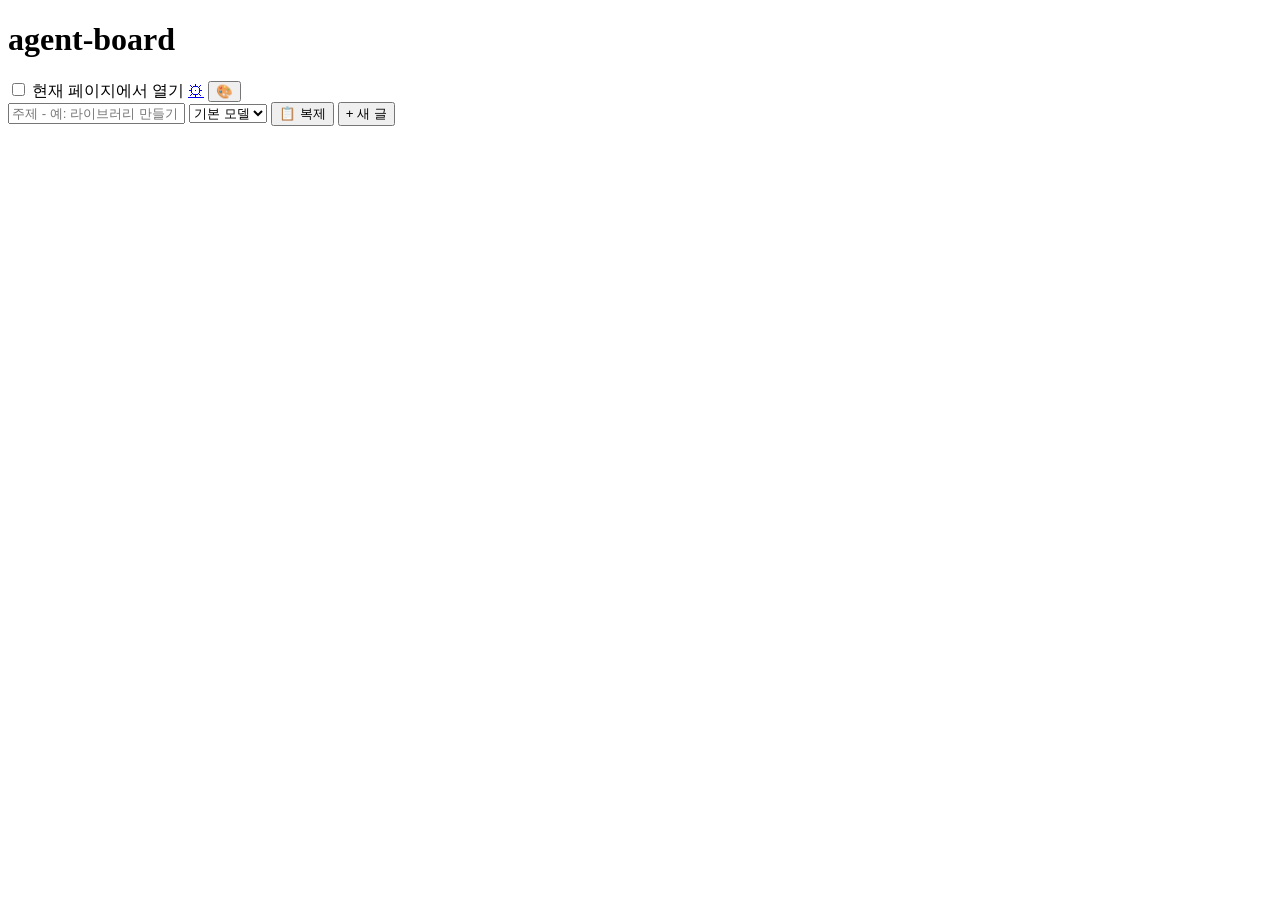
==== agent_board/static/index.html @ c309f875 "feat: 대화방 clone — 파일 트리 피커 (전체/파일만/임의 선택) + v1.20.0 새 글 생성 시 다른 글을 원본으로 선택하고 워크스페이스 파일 트리에서 복사할 항목을 " ====
<!doctype html>
<html lang="ko">
<head>
  <meta charset="utf-8">
  <meta name="viewport" content="width=device-width, initial-scale=1">
  <title>agent-board</title>
  <link rel="stylesheet" href="/static/style.css">
  <!-- 첫 페인트 전 테마 적용 (FOUC 방지) — agent-cli 와 동일 키 공유 -->
  <script>
    (function () {
      var THEMES = ["amber", "slate", "midnight", "terminal", "light"];
      try {
        var t = localStorage.getItem("agentcli_theme");
        if (THEMES.indexOf(t) === -1) {
          t = matchMedia("(prefers-color-scheme: light)").matches ? "light" : "amber";
        }
        document.documentElement.setAttribute("data-theme", t);
      } catch (e) {
        document.documentElement.setAttribute("data-theme", "amber");
      }
    })();
  </script>
</head>
<body>
  <header>
    <h1>agent-board</h1>
    <label class="open-mode" title="끄면 새 탭에서 열림">
      <input type="checkbox" id="same-tab"> 현재 페이지에서 열기
    </label>
    <a id="admin-link" href="/admin" title="admin — agent-cli config/models 편집">⚙</a>
    <span id="theme-wrap">
      <button id="theme-btn" class="btn-icon" type="button" title="테마 선택" aria-haspopup="true" aria-expanded="false">🎨</button>
      <div id="theme-menu" role="menu" hidden></div>
    </span>
  </header>

  <section id="new">
    <input id="new-topic" type="text" placeholder="주제 - 예: 라이브러리 만들기" maxlength="200">
    <select id="new-model" title="모델 (선택 안 하면 기본)">
      <option value="">기본 모델</option>
    </select>
    <button id="clone-toggle" type="button" class="btn-ghost"
            title="다른 글의 파일/대화를 복사해서 시작">📋 복제</button>
    <button id="new-create" type="button" class="btn-primary">+ 새 글</button>
  </section>
  <!-- 대화방 clone: 원본 글 선택 → 워크스페이스 파일 트리에서 복사할
       항목 체크 (.agent-cli/sessions/… 를 고르면 대화까지 이어받음). -->
  <section id="clone-panel" hidden>
    <div class="clone-row">
      <label>복제 원본</label>
      <select id="clone-source"><option value="">(선택)</option></select>
      <span id="clone-hint" class="clone-hint">파일/폴더를 체크하세요. <code>.agent-cli</code> 를 포함하면 대화까지 이어집니다.</span>
    </div>
    <div id="clone-tree" class="clone-tree"></div>
  </section>

  <main id="posts"></main>

  <script src="/static/app.js"></script>
</body>
</html>
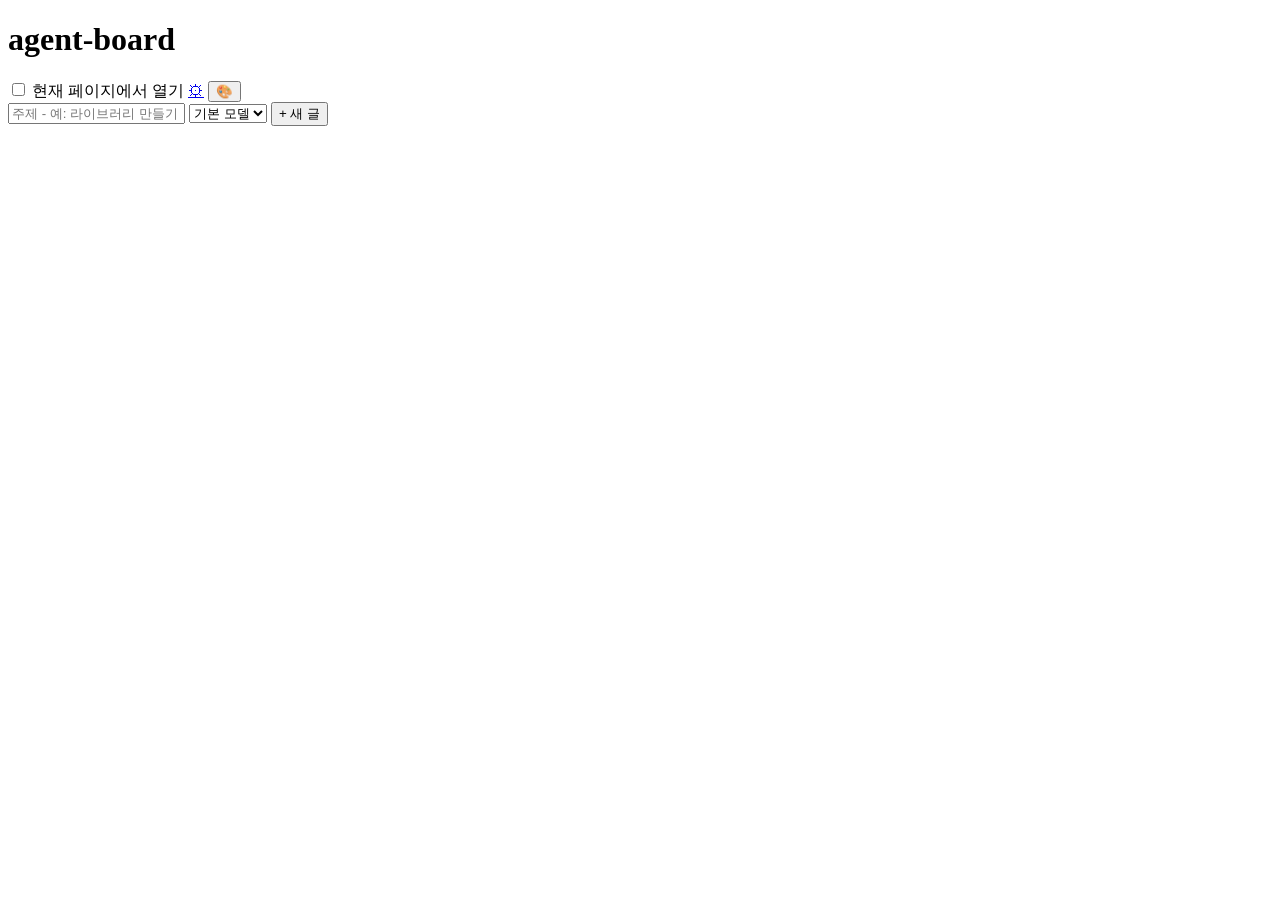
==== commit ecca7371: "feat: 복제 UX 를 카드 버튼 + 모달로 (v1.21.0) 사용자 요청: 복제 버튼이 열기 옆에 있는 게 직관적 + 팝업 하나에서 전부 설정 + 닫거나 취소로 중단.  - 새" ====
--- a/agent_board/static/index.html
+++ b/agent_board/static/index.html
@@ -39,23 +39,35 @@
     <select id="new-model" title="모델 (선택 안 하면 기본)">
       <option value="">기본 모델</option>
     </select>
-    <button id="clone-toggle" type="button" class="btn-ghost"
-            title="다른 글의 파일/대화를 복사해서 시작">📋 복제</button>
     <button id="new-create" type="button" class="btn-primary">+ 새 글</button>
-  </section>
-  <!-- 대화방 clone: 원본 글 선택 → 워크스페이스 파일 트리에서 복사할
-       항목 체크 (.agent-cli/sessions/… 를 고르면 대화까지 이어받음). -->
-  <section id="clone-panel" hidden>
-    <div class="clone-row">
-      <label>복제 원본</label>
-      <select id="clone-source"><option value="">(선택)</option></select>
-      <span id="clone-hint" class="clone-hint">파일/폴더를 체크하세요. <code>.agent-cli</code> 를 포함하면 대화까지 이어집니다.</span>
-    </div>
-    <div id="clone-tree" class="clone-tree"></div>
   </section>
 
   <main id="posts"></main>
 
+  <!-- 대화방 복제 모달 — 각 글 카드의 '복제' 버튼이 그 글을 원본으로 열기.
+       한 창에서 주제·모델·복사 항목을 전부 설정. 닫기(backdrop/Esc)나
+       취소 = 중단. -->
+  <dialog id="clone-dlg">
+    <div class="clone-dlg-head">
+      <div class="clone-dlg-title">📋 대화방 복제</div>
+      <button id="clone-x" type="button" class="btn-icon" title="닫기">✕</button>
+    </div>
+    <div id="clone-src-label" class="clone-src-label"></div>
+    <div class="clone-fields">
+      <input id="clone-topic" type="text" placeholder="새 주제" maxlength="200">
+      <select id="clone-model" title="모델 (선택 안 하면 기본)">
+        <option value="">기본 모델</option>
+      </select>
+    </div>
+    <div id="clone-hint" class="clone-hint">복사할 파일/폴더를 체크하세요. <code>.agent-cli</code> 를 포함하면 대화까지 이어집니다.</div>
+    <div id="clone-tree" class="clone-tree"></div>
+    <div id="clone-msg" class="clone-msg"></div>
+    <div class="clone-dlg-foot">
+      <button id="clone-cancel" type="button" class="btn-ghost">취소</button>
+      <button id="clone-go" type="button" class="btn-primary">복제 생성</button>
+    </div>
+  </dialog>
+
   <script src="/static/app.js"></script>
 </body>
 </html>
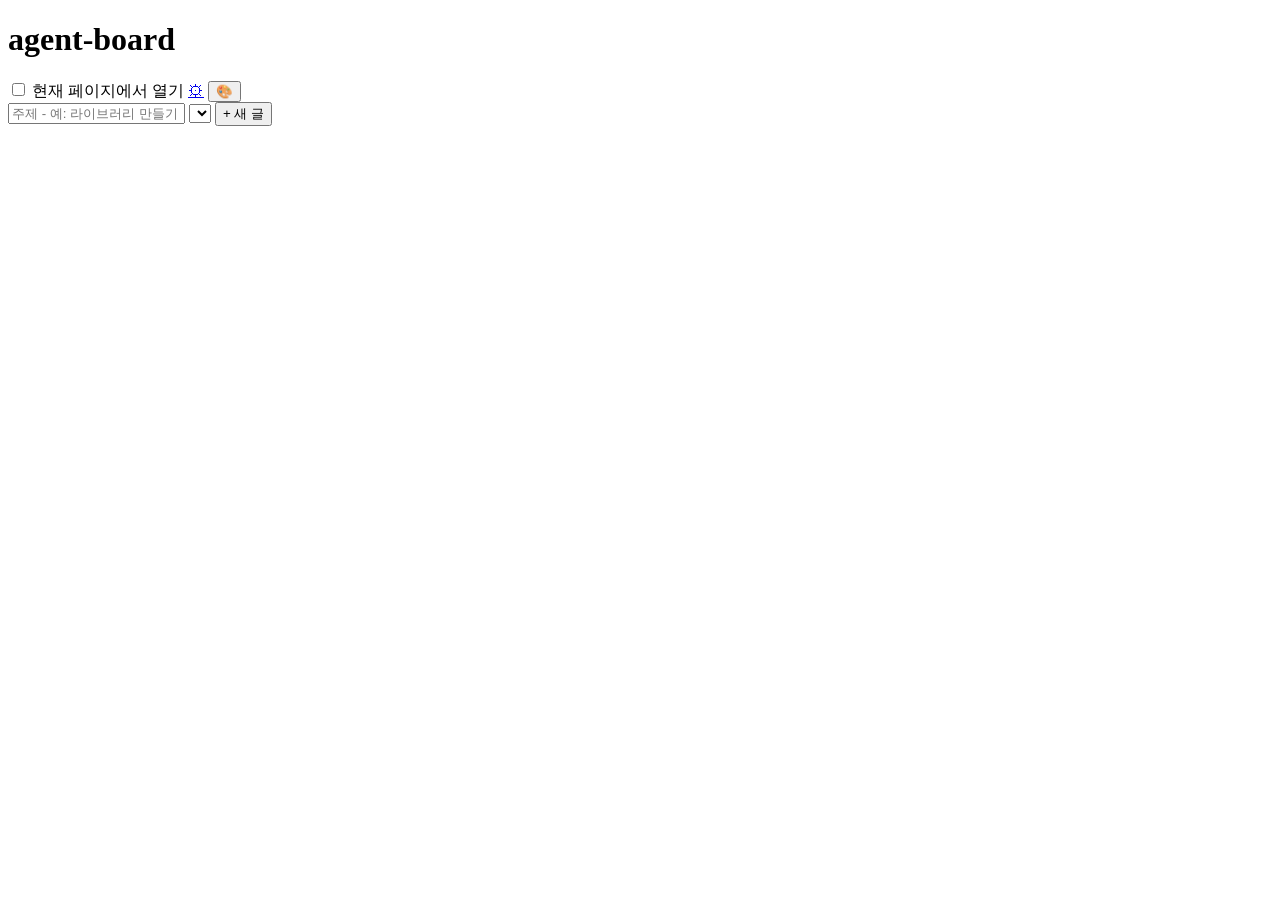
==== commit e7650107: "feat: bound models only — mandatory dialect binding, run gate, boot-failure reason (v1.33.0) agent-c" ====
--- a/agent_board/static/index.html
+++ b/agent_board/static/index.html
@@ -24,6 +24,7 @@
 <body>
   <header>
     <h1>agent-board</h1>
+    <span id="version" class="version" title="board · agent-cli 버전"></span>
     <label class="open-mode" title="끄면 새 탭에서 열림">
       <input type="checkbox" id="same-tab"> 현재 페이지에서 열기
     </label>
@@ -36,9 +37,7 @@
 
   <section id="new">
     <input id="new-topic" type="text" placeholder="주제 - 예: 라이브러리 만들기" maxlength="200">
-    <select id="new-model" title="모델 (선택 안 하면 기본)">
-      <option value="">기본 모델</option>
-    </select>
+    <select id="new-model" title="모델 — 방언(dialect)이 설정된 모델만 보입니다 (⚙ 어드민에서 설정)"></select>
     <button id="new-create" type="button" class="btn-primary">+ 새 글</button>
   </section>
 
@@ -55,9 +54,7 @@
     <div id="clone-src-label" class="clone-src-label"></div>
     <div class="clone-fields">
       <input id="clone-topic" type="text" placeholder="새 주제" maxlength="200">
-      <select id="clone-model" title="모델 (선택 안 하면 기본)">
-        <option value="">기본 모델</option>
-      </select>
+      <select id="clone-model" title="모델 — 방언(dialect)이 설정된 모델만 보입니다 (⚙ 어드민에서 설정)"></select>
     </div>
     <div id="clone-hint" class="clone-hint">복사할 파일/폴더를 체크하세요. <code>.agent-cli</code> 를 포함하면 대화까지 이어집니다.</div>
     <div id="clone-tree" class="clone-tree"></div>
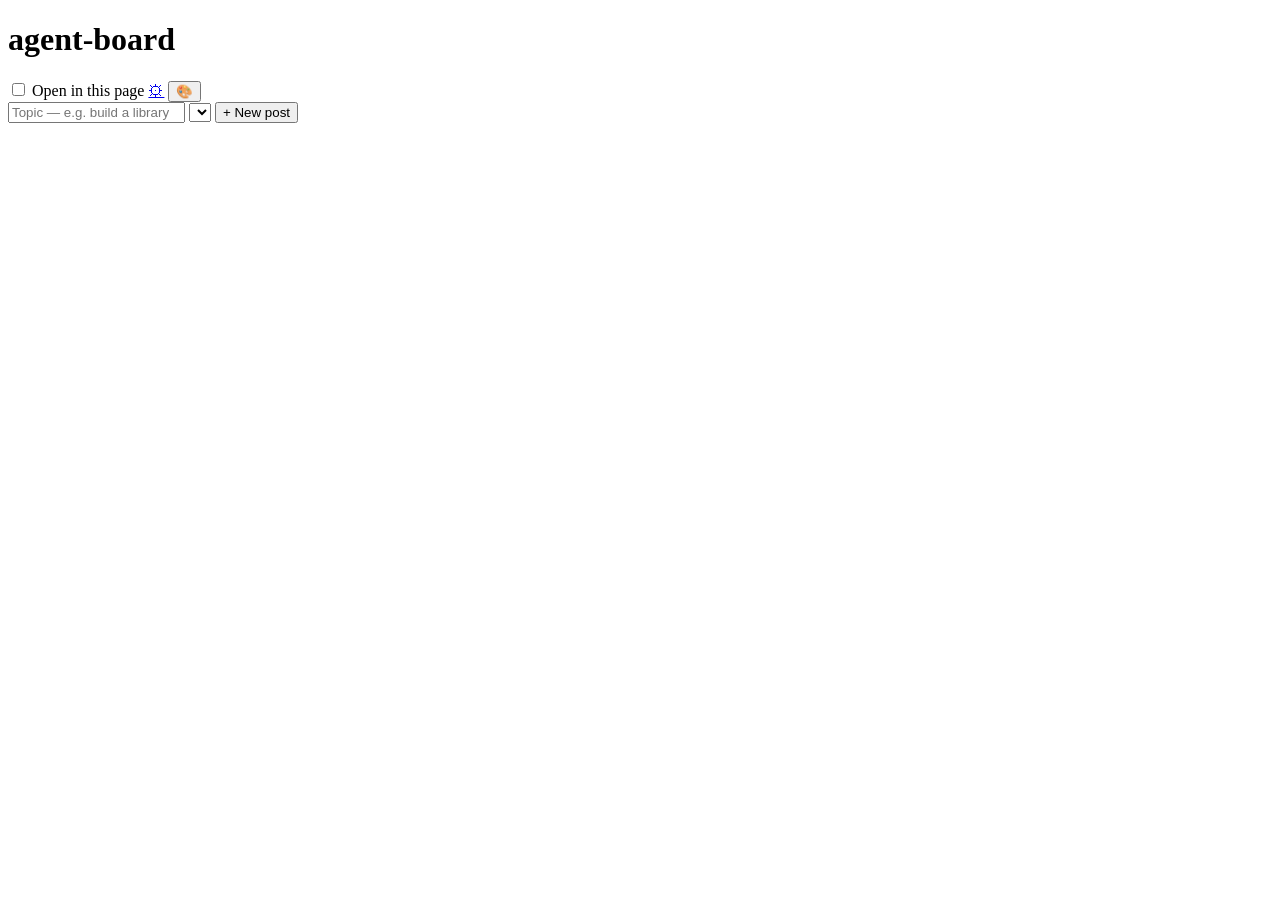
==== commit f99afe2b: "v1.37.0: 화면 문자열 영어 단일화 (agent-cli ≥ 10.62.2 짝) 보드·어드민 화면의 사용자 문자열(카드 상태·버튼·새 글/복제 폼·노브 패널· 토스트·어드민 표" ====
--- a/agent_board/static/index.html
+++ b/agent_board/static/index.html
@@ -24,21 +24,24 @@
 <body>
   <header>
     <h1>agent-board</h1>
-    <span id="version" class="version" title="board · agent-cli 버전"></span>
-    <label class="open-mode" title="끄면 새 탭에서 열림">
-      <input type="checkbox" id="same-tab"> 현재 페이지에서 열기
+    <span id="version" class="version" title="board · agent-cli version"></span>
+    <label class="open-mode" title="Off: rooms open in a new tab">
+      <input type="checkbox" id="same-tab"> Open in this page
     </label>
-    <a id="admin-link" href="/admin" title="admin — agent-cli config/models 편집">⚙</a>
+    <a id="admin-link" href="/admin" title="admin — edit agent-cli config and models">⚙</a>
     <span id="theme-wrap">
-      <button id="theme-btn" class="btn-icon" type="button" title="테마 선택" aria-haspopup="true" aria-expanded="false">🎨</button>
+      <button id="theme-btn" class="btn-icon" type="button" title="Theme" aria-haspopup="true" aria-expanded="false">🎨</button>
       <div id="theme-menu" role="menu" hidden></div>
     </span>
   </header>
 
   <section id="new">
-    <input id="new-topic" type="text" placeholder="주제 - 예: 라이브러리 만들기" maxlength="200">
-    <select id="new-model" title="모델 — 방언(dialect)이 설정된 모델만 보입니다 (⚙ 어드민에서 설정)"></select>
-    <button id="new-create" type="button" class="btn-primary">+ 새 글</button>
+    <input id="new-topic" type="text" placeholder="Topic — e.g. build a library" maxlength="200">
+    <select id="new-model" title="Model — only models with a dialect binding are listed (set it in ⚙ admin)"></select>
+    <button id="new-adv" type="button" class="btn-ghost" aria-expanded="false" title="Knobs — thinking, grammar, agent cap, compaction, stall, auto-approve, audit. Empty = agent-cli defaults. After creation, change them from the chips inside the room." hidden>⚙ Advanced</button>
+    <button id="new-create" type="button" class="btn-primary">+ New post</button>
+    <!-- 노브 폼 (v1.36.0): 컨트롤은 agent-cli 의 표(/api/knobs/spec)에서 그려진다 -->
+    <div id="new-knobs" class="knob-form" hidden></div>
   </section>
 
   <main id="posts"></main>
@@ -48,20 +51,22 @@
        취소 = 중단. -->
   <dialog id="clone-dlg">
     <div class="clone-dlg-head">
-      <div class="clone-dlg-title">📋 대화방 복제</div>
-      <button id="clone-x" type="button" class="btn-icon" title="닫기">✕</button>
+      <div class="clone-dlg-title">📋 Clone room</div>
+      <button id="clone-x" type="button" class="btn-icon" title="Close">✕</button>
     </div>
     <div id="clone-src-label" class="clone-src-label"></div>
     <div class="clone-fields">
-      <input id="clone-topic" type="text" placeholder="새 주제" maxlength="200">
-      <select id="clone-model" title="모델 — 방언(dialect)이 설정된 모델만 보입니다 (⚙ 어드민에서 설정)"></select>
+      <input id="clone-topic" type="text" placeholder="New topic" maxlength="200">
+      <select id="clone-model" title="Model — only models with a dialect binding are listed (set it in ⚙ admin)"></select>
+      <button id="clone-adv" type="button" class="btn-ghost" aria-expanded="false" title="Knobs — pre-filled with the source room's values" hidden>⚙ Advanced</button>
     </div>
-    <div id="clone-hint" class="clone-hint">복사할 파일/폴더를 체크하세요. <code>.agent-cli</code> 를 포함하면 대화까지 이어집니다.</div>
+    <div id="clone-knobs" class="knob-form" hidden></div>
+    <div id="clone-hint" class="clone-hint">Check the files and folders to copy. Include <code>.agent-cli</code> to carry the conversation over.</div>
     <div id="clone-tree" class="clone-tree"></div>
     <div id="clone-msg" class="clone-msg"></div>
     <div class="clone-dlg-foot">
-      <button id="clone-cancel" type="button" class="btn-ghost">취소</button>
-      <button id="clone-go" type="button" class="btn-primary">복제 생성</button>
+      <button id="clone-cancel" type="button" class="btn-ghost">Cancel</button>
+      <button id="clone-go" type="button" class="btn-primary">Create clone</button>
     </div>
   </dialog>
 
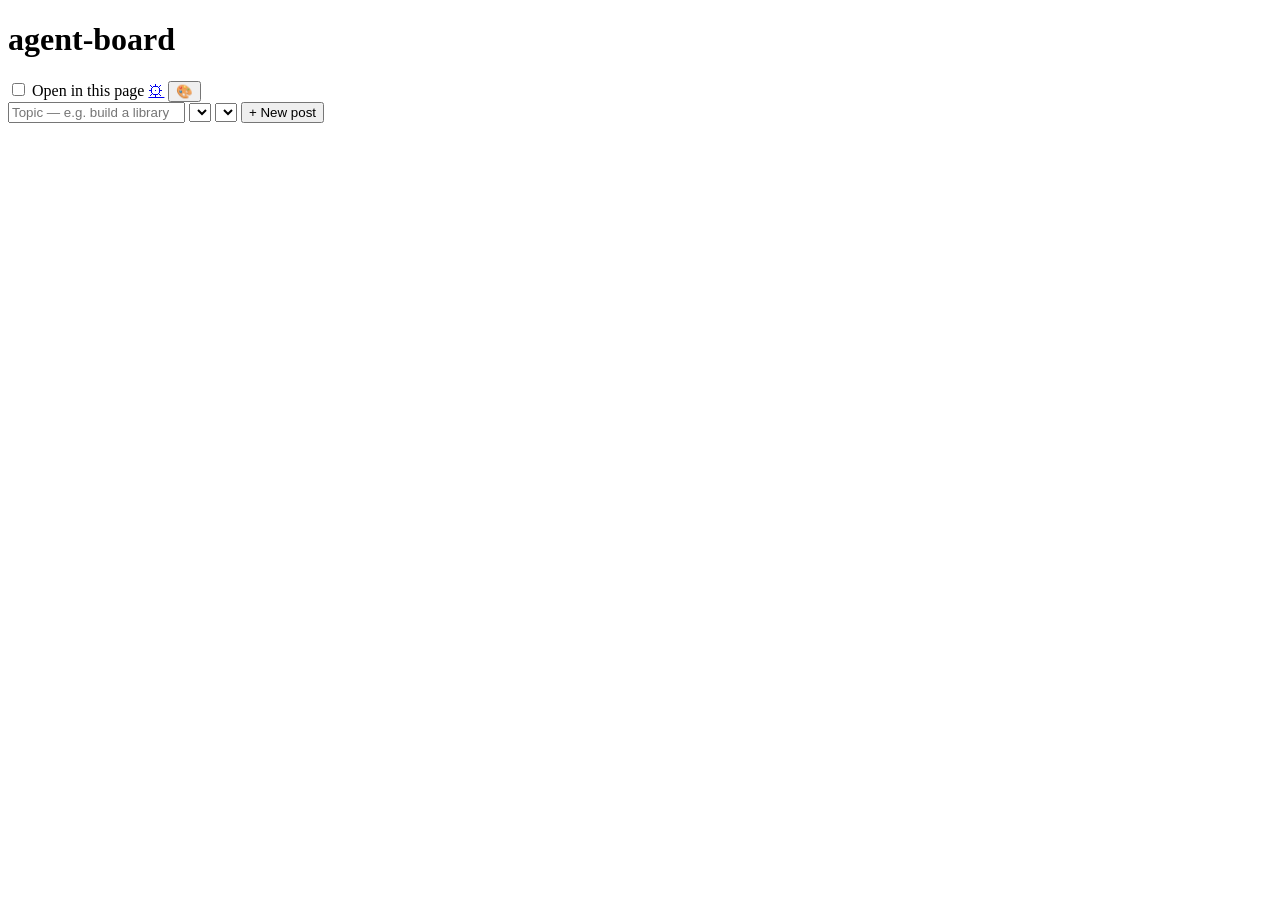
==== commit b0507d63: "v1.48.0 모델 서버 여러 개 — admin 서버 목록·서버별 모델 표, 새 방의 서버 선택, 서버 칩 (agent-cli v10.144.0 짝) - admin: 왼쪽 서버 목" ====
--- a/agent_board/static/index.html
+++ b/agent_board/static/index.html
@@ -37,18 +37,21 @@
 
   <section id="new">
     <input id="new-topic" type="text" placeholder="Topic — e.g. build a library" maxlength="200">
-    <select id="new-model" title="Model — only models with a dialect binding are listed (set it in ⚙ admin)"></select>
+    <select id="new-endpoint" title="Model server — the room keeps it; clone the room to use another server"></select>
+    <select id="new-model" title="Model — only the selected server's models with a dialect binding are listed (set it in ⚙ admin)"></select>
     <button id="new-adv" type="button" class="btn-ghost" aria-expanded="false" title="Knobs — thinking, grammar, agent cap, compaction, stall, auto-approve, audit. Empty = agent-cli defaults. After creation, change them from the chips inside the room." hidden>⚙ Advanced</button>
     <button id="new-create" type="button" class="btn-primary">+ New post</button>
     <!-- 노브 폼 (v1.36.0): 컨트롤은 agent-cli 의 표(/api/knobs/spec)에서 그려진다 -->
     <div id="new-knobs" class="knob-form" hidden></div>
+    <div id="new-no-server" class="model-warn" hidden>⚠ No model server is set up — <a href="/admin">add one in ⚙ admin</a> to create rooms.</div>
   </section>
 
   <main id="posts"></main>
 
   <!-- 대화방 복제 모달 — 각 글 카드의 '복제' 버튼이 그 글을 원본으로 열기.
-       한 창에서 주제·모델·복사 항목을 전부 설정. 닫기(backdrop/Esc)나
-       취소 = 중단. -->
+       한 창에서 주제·모델·복사 항목을 전부 설정. 닫기(✕/Esc)나 취소 = 중단 —
+       바깥 클릭으로는 닫히지 않는다(v1.42.0). 복제 중에는 진행바가 보이고
+       닫기(Close)는 모달만 닫는다(작업은 서버에서 계속, 카드가 진행을 보여 준다). -->
   <dialog id="clone-dlg">
     <div class="clone-dlg-head">
       <div class="clone-dlg-title">📋 Clone room</div>
@@ -57,12 +60,14 @@
     <div id="clone-src-label" class="clone-src-label"></div>
     <div class="clone-fields">
       <input id="clone-topic" type="text" placeholder="New topic" maxlength="200">
-      <select id="clone-model" title="Model — only models with a dialect binding are listed (set it in ⚙ admin)"></select>
+      <select id="clone-endpoint" title="Model server — pre-filled with the source room's; pick another to move the conversation to that server"></select>
+      <select id="clone-model" title="Model — only the selected server's models with a dialect binding are listed (set it in ⚙ admin)"></select>
       <button id="clone-adv" type="button" class="btn-ghost" aria-expanded="false" title="Knobs — pre-filled with the source room's values" hidden>⚙ Advanced</button>
     </div>
     <div id="clone-knobs" class="knob-form" hidden></div>
     <div id="clone-hint" class="clone-hint">Check the files and folders to copy. Include <code>.agent-cli</code> to carry the conversation over.</div>
     <div id="clone-tree" class="clone-tree"></div>
+    <progress id="clone-bar" class="clone-bar" max="100" value="0" hidden></progress>
     <div id="clone-msg" class="clone-msg"></div>
     <div class="clone-dlg-foot">
       <button id="clone-cancel" type="button" class="btn-ghost">Cancel</button>
